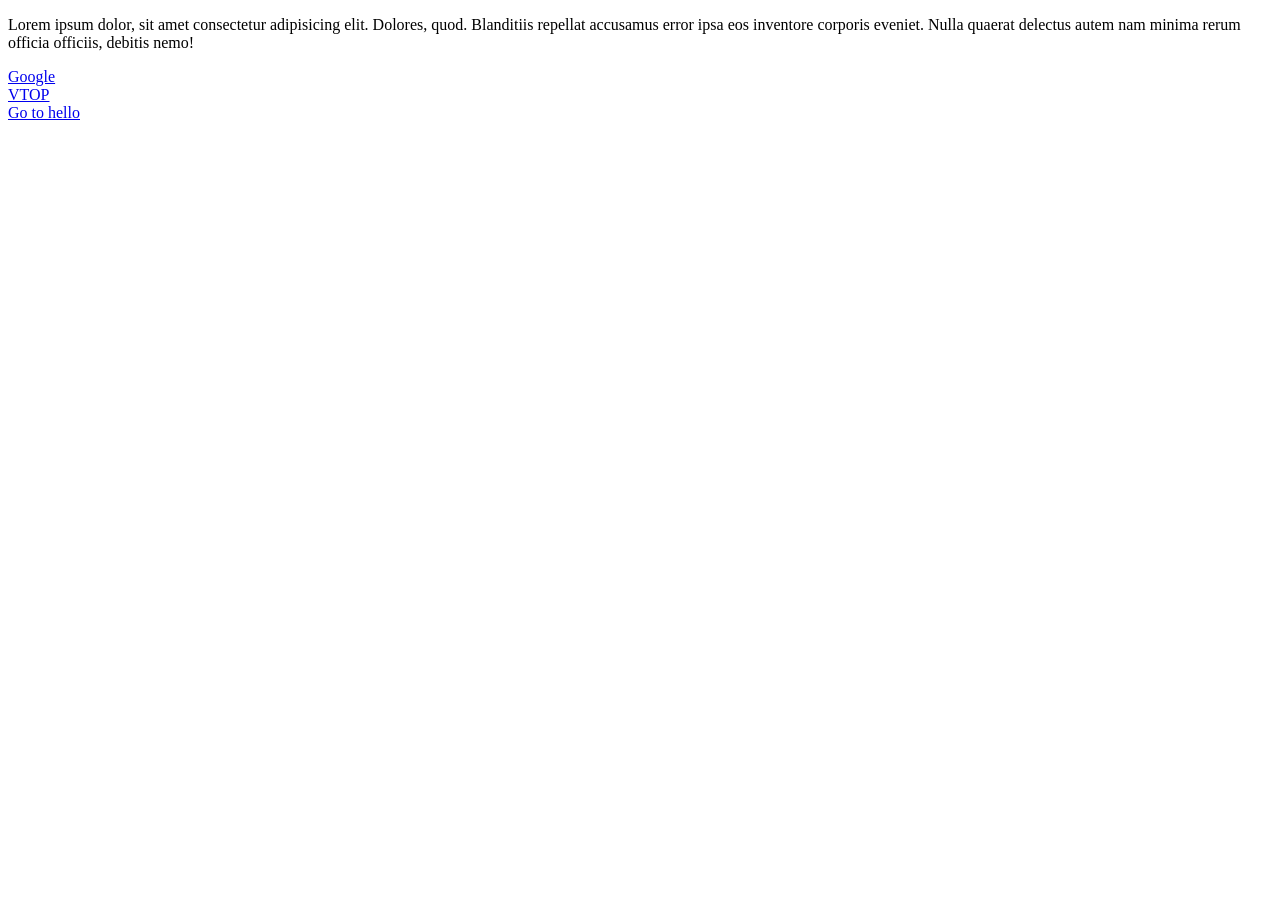
==== html/index.html @ dbd93256 "HTML Basics" ====
<!DOCTYPE html>
<html lang="en">
  <head>
    <meta charset="UTF-8" />
    <meta name="viewport" content="width=device-width, initial-scale=1.0" />
    <title>My First Page</title>
  </head>
  <body>
    <p>
      Lorem ipsum dolor, sit amet consectetur adipisicing elit. Dolores, quod.
      Blanditiis repellat accusamus error ipsa eos inventore corporis eveniet.
      Nulla quaerat delectus autem nam minima rerum officia officiis, debitis
      nemo!
    </p>
    <a href="https://www.google.com/">Google</a>
    <br />
    <a href="https://www.vtop.vit.ac.in/">VTOP</a>
    <br />
    <a href="hello.html">Go to hello</a>
    <img src="" alt="">
  </body>
</html>
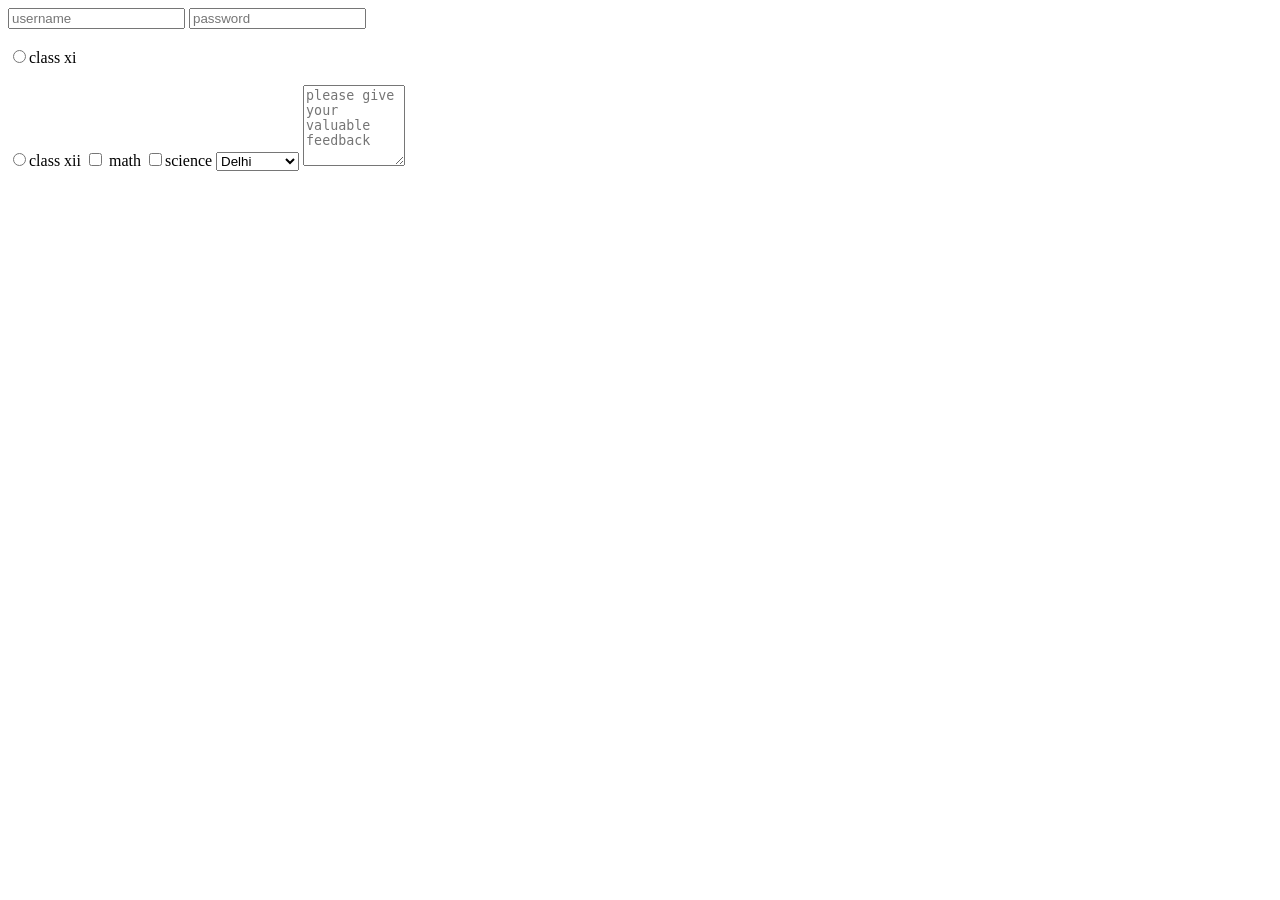
==== commit e05d087f: "HTML basics completed" ====
--- a/html/index.html
+++ b/html/index.html
@@ -3,20 +3,38 @@
   <head>
     <meta charset="UTF-8" />
     <meta name="viewport" content="width=device-width, initial-scale=1.0" />
-    <title>My First Page</title>
+    <title>Document</title>
   </head>
   <body>
-    <p>
-      Lorem ipsum dolor, sit amet consectetur adipisicing elit. Dolores, quod.
-      Blanditiis repellat accusamus error ipsa eos inventore corporis eveniet.
-      Nulla quaerat delectus autem nam minima rerum officia officiis, debitis
-      nemo!
-    </p>
-    <a href="https://www.google.com/">Google</a>
-    <br />
-    <a href="https://www.vtop.vit.ac.in/">VTOP</a>
-    <br />
-    <a href="hello.html">Go to hello</a>
-    <img src="" alt="">
+    <form action="action.php">
+      <input type="text" placeholder="username" />
+      <input type="password" placeholder="password" />
+      <br />
+      <br />
+      <label for="101">
+        <input type="radio" value="class xi" name="class" id="101" />class xi
+      </label>
+      <br />
+      <br />
+      <label for="102">
+        <input type="radio" value="class xii" name="class" id="102" />class xii
+      </label>
+      <label for="math">
+        <input type="checkbox" value="math" name="subject" /> math
+        <input type="checkbox" value="science" name="subject" />science
+      </label>
+      <select name="city">
+        <option value="Delhi">Delhi</option>
+        <option value="Bangalore">Bangalore</option>
+      </select>
+
+      <textarea
+        name="feedback"
+        id="103"
+        placeholder="please give your valuable feedback"
+        rows="5"
+        cols="10"
+      ></textarea>
+    </form>
   </body>
 </html>
